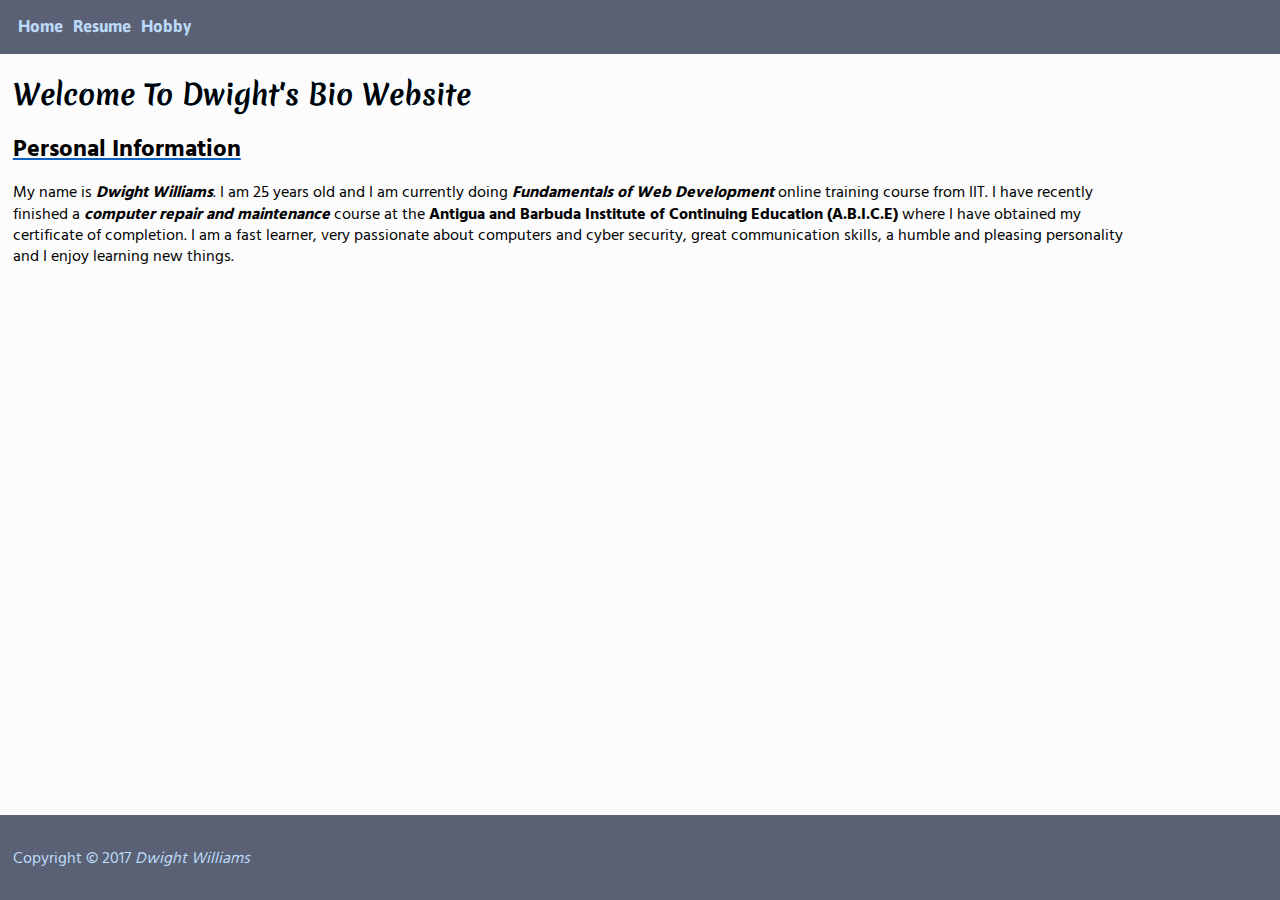
==== index.html @ 2edff2d7 "Added Project 2" ====
<!DOCTYPE html>
<html lang="en">
  <head>
    <meta charset="utf-8">
    <title>Welcome</title>
    <link rel="stylesheet" href="reset.css">
    <link href="https://fonts.googleapis.com/css?family=Merienda" rel="stylesheet">
    <link href="https://fonts.googleapis.com/css?family=Hind+Vadodara" rel="stylesheet">
    <link href="https://fonts.googleapis.com/css?family=Asap" rel="stylesheet"> 
    <link rel="stylesheet" href="my.css">
  </head>
  <body>
    <section id="sec1">
      <header class="filler_head">
      <nav class="nav1">
        <ul id="ul1">
          <li class="lis"><a href="#" title="home_page" class="a"><strong>Home</strong></a></li>
          <li class="lis"><a href="resume.html" title="resume" class="a"><strong>Resume</strong></a></li>
          <li class="lis"><a href="hobby.html" title="hobby" class="a"><strong>Hobby</strong></a></li>
        </ul>
      </nav>
      </header>
      <header id="hr2">
        <h1 class="h1">Welcome To Dwight's Bio Website</h1>
      </header>
    </section>
    <section class="sec">
    <section id="sec2">
      <h2 class="h2_decoration">Personal Information</h2>
      <p>
        My name is <em><strong>Dwight Williams</strong></em>. I am 25 years old and I am currently doing <em><strong>Fundamentals of Web Development</strong></em> online training 
        course from IIT. I have recently finished a <em><strong>computer repair and maintenance</strong></em> course at the <strong>Antigua and Barbuda Institute of 
        Continuing Education (A.B.I.C.E)</strong> where I have obtained my certificate of completion. I am a fast learner, very passionate 
        about computers and cyber security, great communication skills, a humble and pleasing personality and I enjoy learning new 
        things.
      </p>
    </section>
    </section>
    <footer class="fillier_foot">
      <p class="footer_p">
        Copyright &copy; 2017 <em>Dwight Williams</em>
      </p>
    </footer>
  </body>
</html>
---- my.css ----
body{
  background-color: #fcfcfc;
}

th{
  padding-bottom: 1em;
}

td{
  text-align: center;
}

h2{
  font-family: 'Hind Vadodara', sans-serif;
  font-size: 24px;
  font-weight: bold;
  margin-top: 0.9375em;
  margin-bottom: 0.9375em;
  text-decoration: underline;
}

em{
  font-style: italic;
}

strong{
  font-weight: bold;
}

p{
  line-height: 1.32em;
  font-family: 'Hind Vadodara', sans-serif;
  width: 90%;
}

nav ul li a:hover{
  color: #0ca3fa;
}

nav ul li a:active{
  color: #bbdafa;
}

#r_h{
  text-align: center;
}

#hr2{
  margin-left: 1%;
}

#vid{
  margin-top: 1em;
}

.h1{
  clear: both;
  margin-top: 0.9375em;
  margin-bottom: 0.9375em;
  font-weight: bold;
  font-size: 28px;
  font-family: 'Merienda', cursive;
  text-shadow: 0 0 0.5px #4fb3fb;
}

.header{
  border: solid #cbd7e3;
}

.h2_decoration{
  text-decoration: underline;
  text-decoration-color: #0b62c0;
}

.footer_p{
  margin-left: 1%;
  color: #bbdafa;
}

.bold_p{
  font-weight: bold;
}

.img{
  margin-top: 1em;
  margin-bottom: 1em;
}

.nav1{
  margin-bottom: 1em;
  margin-left: 1%;
}

.sec{
  margin-left: 1%;
  margin-right: 1%;
}

.fillier_foot{
  position: absolute;
  bottom: 0;
  padding-top: 2em;
  padding-bottom: 2em;
  background-color: #495065e6;
  width: 100%;
}

.fillier_foot2{
  margin-top: 2%;
  position: relative;
  bottom: 0;
  padding-top: 2em;
  padding-bottom: 2em;
  background-color: #495065e6;
  width: 100%;
}

.filler_head{
  padding-top: 0.8em;
  padding-bottom: 1.6em;
  background-color: #495065e6;
}
.a{
  color: #bbdafa; 
  text-decoration: none;
  font-family: 'Asap', sans-serif;
  font-size: 17px;
}

.lis{
  list-style-type: none;
  float: left;
  margin:0.3125em;
}

.clear{
  clear: both;
}
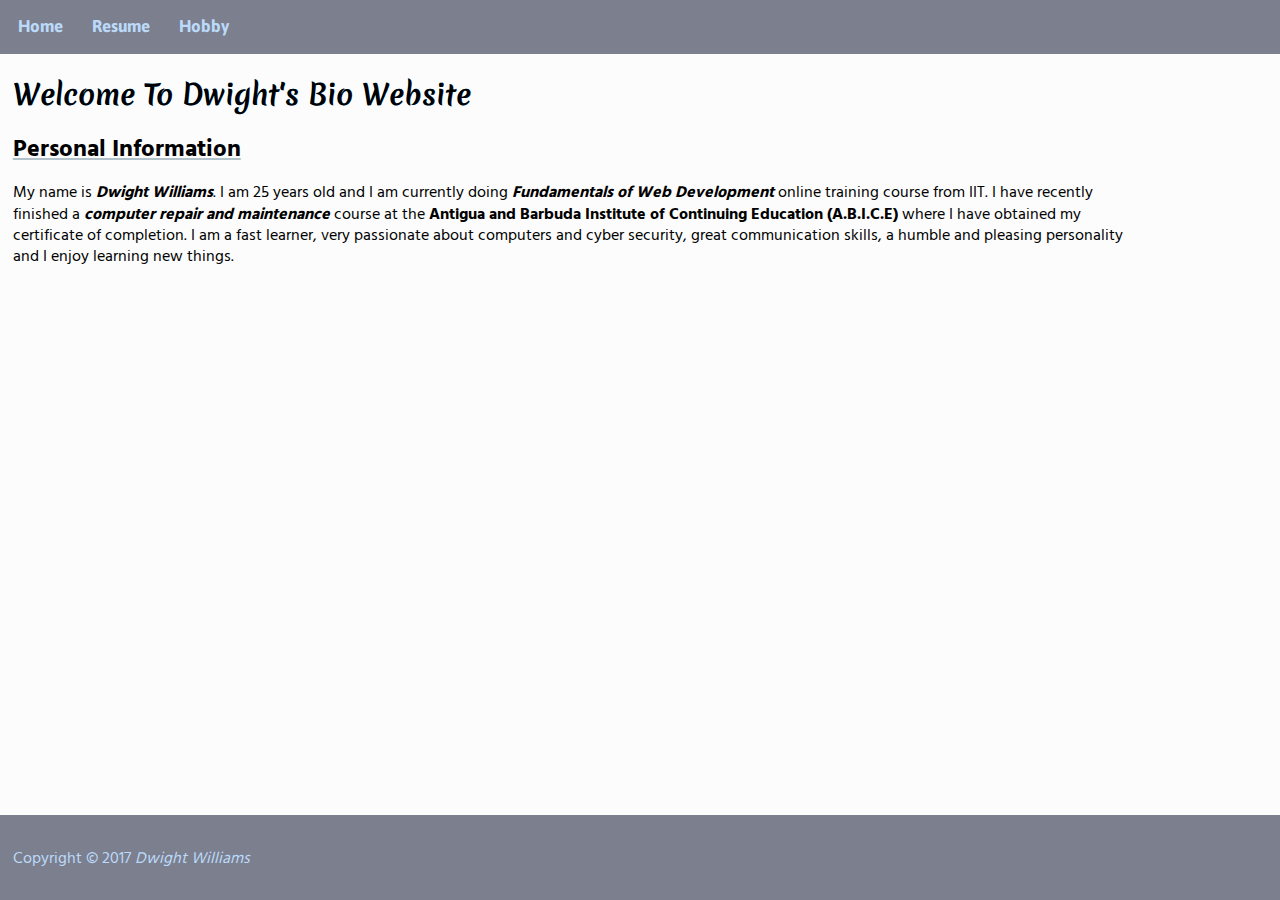
==== commit 519d1ec3: "Update index.html" ====
--- a/index.html
+++ b/index.html
@@ -4,9 +4,7 @@
     <meta charset="utf-8">
     <title>Welcome</title>
     <link rel="stylesheet" href="reset.css">
-    <link href="https://fonts.googleapis.com/css?family=Merienda" rel="stylesheet">
-    <link href="https://fonts.googleapis.com/css?family=Hind+Vadodara" rel="stylesheet">
-    <link href="https://fonts.googleapis.com/css?family=Asap" rel="stylesheet"> 
+    <link href="https://fonts.googleapis.com/css?family=Merienda|Hind+Vadodara|Asap" rel="stylesheet">
     <link rel="stylesheet" href="my.css">
   </head>
   <body>
@@ -25,7 +23,6 @@
       </header>
     </section>
     <section class="sec">
-    <section id="sec2">
       <h2 class="h2_decoration">Personal Information</h2>
       <p>
         My name is <em><strong>Dwight Williams</strong></em>. I am 25 years old and I am currently doing <em><strong>Fundamentals of Web Development</strong></em> online training 
@@ -35,11 +32,10 @@
         things.
       </p>
     </section>
-    </section>
     <footer class="fillier_foot">
       <p class="footer_p">
         Copyright &copy; 2017 <em>Dwight Williams</em>
       </p>
     </footer>
   </body>
-</html>+</html>
--- a/my.css
+++ b/my.css
@@ -34,7 +34,7 @@
 }
 
 nav ul li a:hover{
-  color: #0ca3fa;
+  color: #73c5fe;/*#81c8f8; #0ca3fa;*/
 }
 
 nav ul li a:active{
@@ -43,6 +43,8 @@
 
 #r_h{
   text-align: center;
+  padding-bottom: 2em;
+  border-bottom: 3px solid #e6e6e6;
 }
 
 #hr2{
@@ -69,7 +71,11 @@
 
 .h2_decoration{
   text-decoration: underline;
-  text-decoration-color: #0b62c0;
+  text-decoration-color: #b2c2ca;/*#e5f0f6 ;*/
+}
+
+.section_border{
+  border: solid blue;
 }
 
 .footer_p{
@@ -79,6 +85,7 @@
 
 .bold_p{
   font-weight: bold;
+  width: 100%;
 }
 
 .img{
@@ -91,7 +98,7 @@
   margin-left: 1%;
 }
 
-.sec{
+.sec {
   margin-left: 1%;
   margin-right: 1%;
 }
@@ -101,7 +108,7 @@
   bottom: 0;
   padding-top: 2em;
   padding-bottom: 2em;
-  background-color: #495065e6;
+  background-color: #7b7f8e;
   width: 100%;
 }
 
@@ -111,15 +118,16 @@
   bottom: 0;
   padding-top: 2em;
   padding-bottom: 2em;
-  background-color: #495065e6;
+  background-color: #7b7f8e;
   width: 100%;
 }
 
 .filler_head{
   padding-top: 0.8em;
   padding-bottom: 1.6em;
-  background-color: #495065e6;
+  background-color: #7b7f8e;
 }
+
 .a{
   color: #bbdafa; 
   text-decoration: none;
@@ -131,8 +139,9 @@
   list-style-type: none;
   float: left;
   margin:0.3125em;
+  margin-right: 1.5em;
 }
 
 .clear{
   clear: both;
-}+}
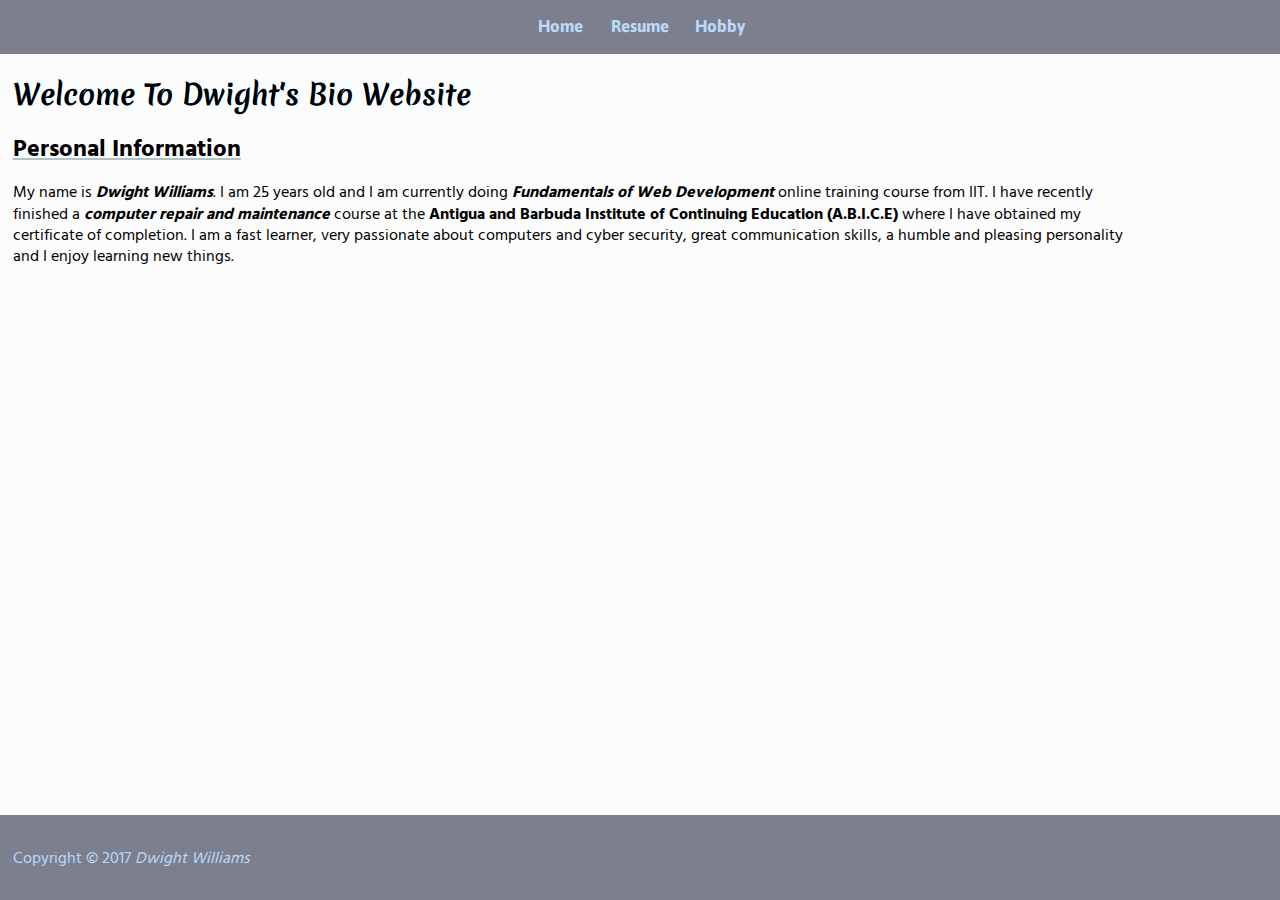
==== commit 20f17170: "Update index.html" ====
--- a/index.html
+++ b/index.html
@@ -4,7 +4,7 @@
     <meta charset="utf-8">
     <title>Welcome</title>
     <link rel="stylesheet" href="reset.css">
-    <link href="https://fonts.googleapis.com/css?family=Merienda|Hind+Vadodara|Asap" rel="stylesheet">
+    <link href="https://fonts.googleapis.com/css?family=Merienda%7CHind+Vadodara%7CAsap" rel="stylesheet">
     <link rel="stylesheet" href="my.css">
   </head>
   <body>
--- a/my.css
+++ b/my.css
@@ -39,6 +39,12 @@
 
 nav ul li a:active{
   color: #bbdafa;
+}
+
+nav ul{
+  width: 240px;
+  margin-right: auto;
+  margin-left: auto;
 }
 
 #r_h{
@@ -95,7 +101,9 @@
 
 .nav1{
   margin-bottom: 1em;
-  margin-left: 1%;
+  width: 20%;
+  margin-left: auto;
+  margin-right: auto;
 }
 
 .sec {
@@ -138,8 +146,9 @@
 .lis{
   list-style-type: none;
   float: left;
-  margin:0.3125em;
-  margin-right: 1.5em;
+  margin-top:0.3125em;
+  text-align: center;
+  width:80px;
 }
 
 .clear{
